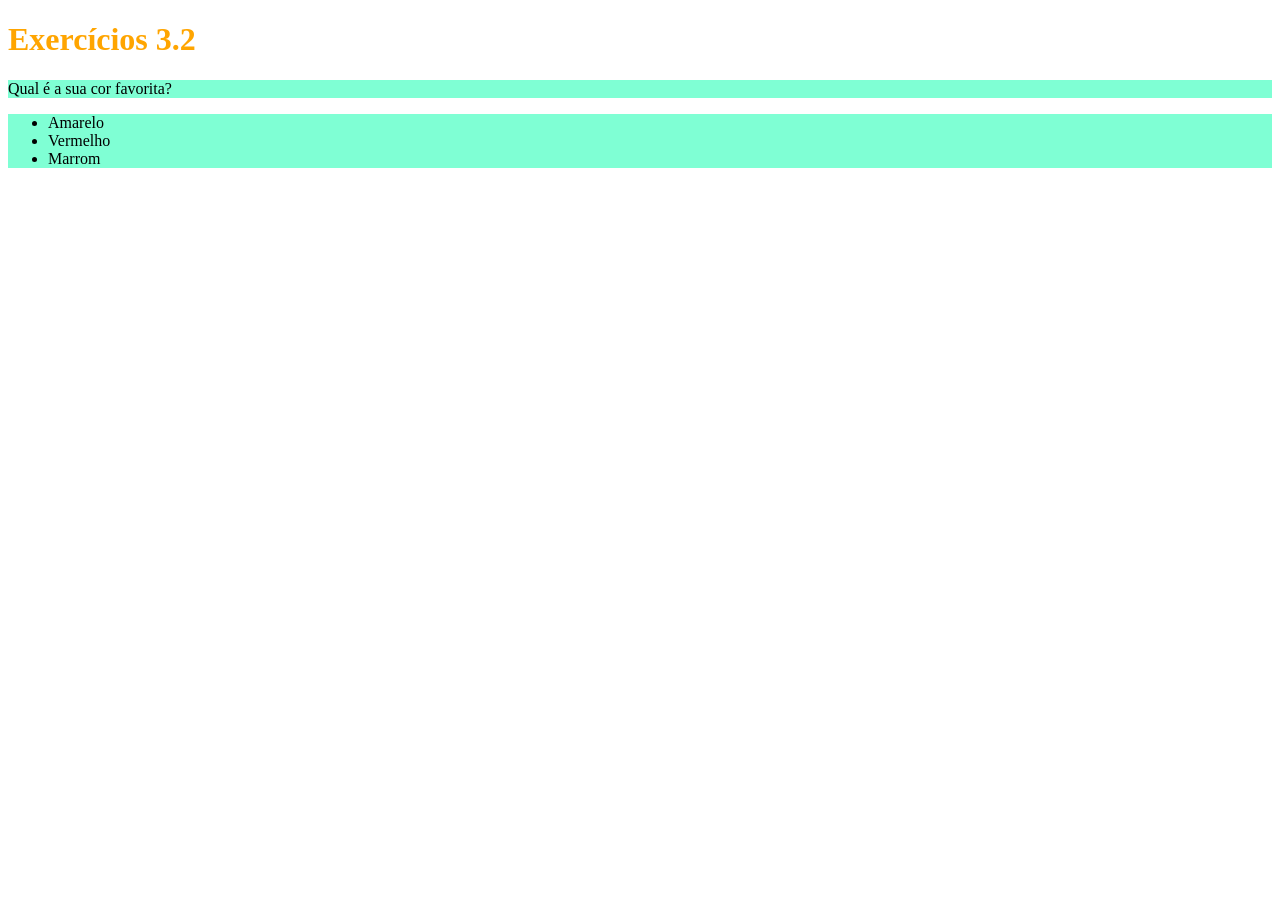
==== fundamentos/bloco-3-introducao-a-html-e-css/dia-2-html-css-primeiros-passos-em-css/index.html @ f11f3646 "estilizei as cores do texto e background dos h1 , p e ul da pagina" ====
<!DOCTYPE html>
<html lang="pt-br">
  <head>
    <meta charset="UTF-8">
    <title>HTML</title>
    <style>
      h1{width:65;
        color: orange;
      }
      ul{background-color: aqua;

      }
      #colorList{ background-color: aquamarine;

      }
    </style>
  </head>
  <body>
    <h1>Exercícios 3.2</h1>
    <p id="colorList">Qual é a sua cor favorita?</p>
    <ul id="colorList">
      <li>Amarelo</li>
      <li>Vermelho</li>
      <li>Marrom</li>
    </ul>
  </body>
</html>
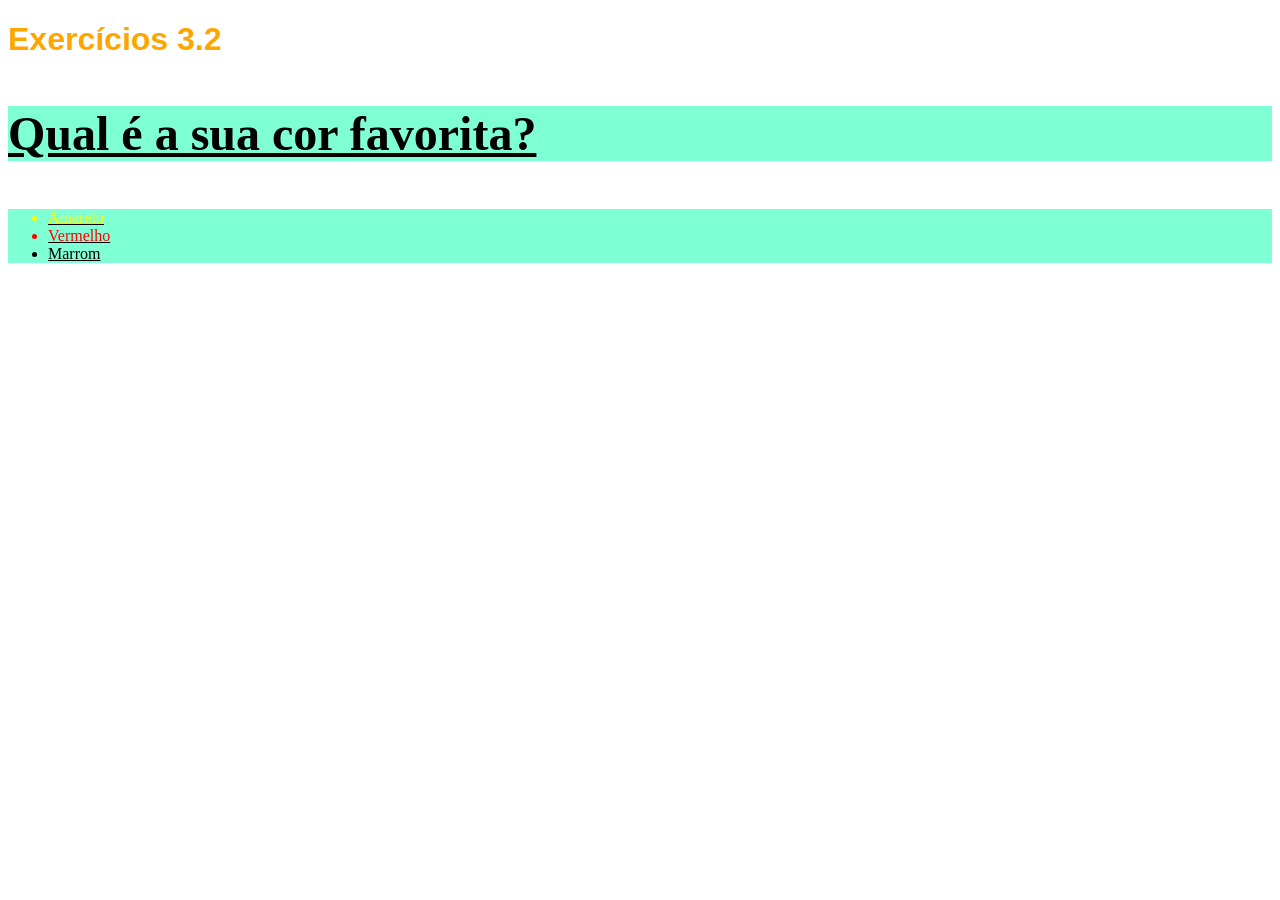
==== commit c64c286c: "Adicionadas novas fontes e cores aos textos" ====
--- a/fundamentos/bloco-3-introducao-a-html-e-css/dia-2-html-css-primeiros-passos-em-css/index.html
+++ b/fundamentos/bloco-3-introducao-a-html-e-css/dia-2-html-css-primeiros-passos-em-css/index.html
@@ -6,11 +6,28 @@
     <style>
       h1{width:65;
         color: orange;
+        font-family: sans-serif;
       }
       ul{background-color: aqua;
 
       }
       #colorList{ background-color: aquamarine;
+        text-decoration: underline;
+
+      }
+      p{ font-weight: 600;
+        font-size: 3em;
+      }
+      body { font-size: 16px;
+
+      }
+      #amar{
+        color: yellow;
+      }
+      #ver{ color: red;
+
+      }
+      #mar { color: brown;
 
       }
     </style>
@@ -19,9 +36,9 @@
     <h1>Exercícios 3.2</h1>
     <p id="colorList">Qual é a sua cor favorita?</p>
     <ul id="colorList">
-      <li>Amarelo</li>
-      <li>Vermelho</li>
-      <li>Marrom</li>
+      <li id="amar">Amarelo</li>
+      <li id="ver">Vermelho</li>
+      <li id="marr">Marrom</li>
     </ul>
   </body>
 </html>
